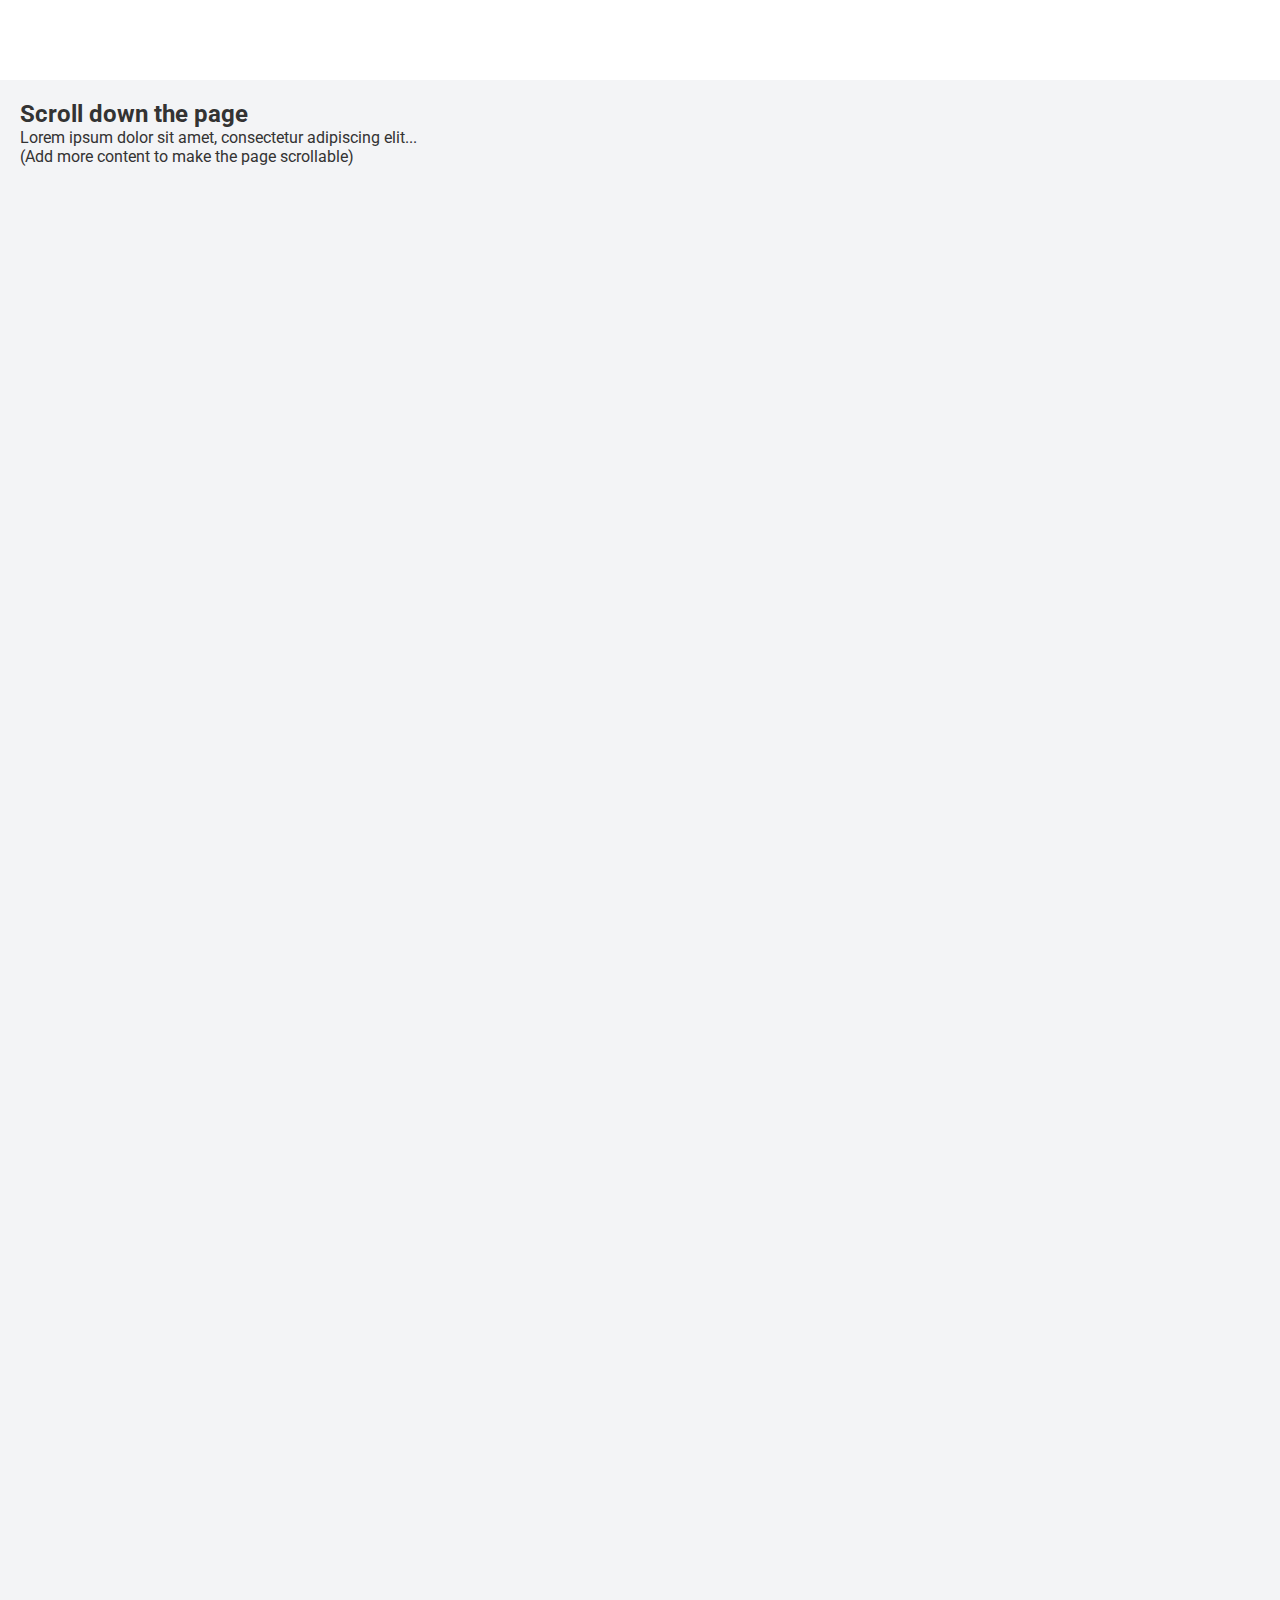
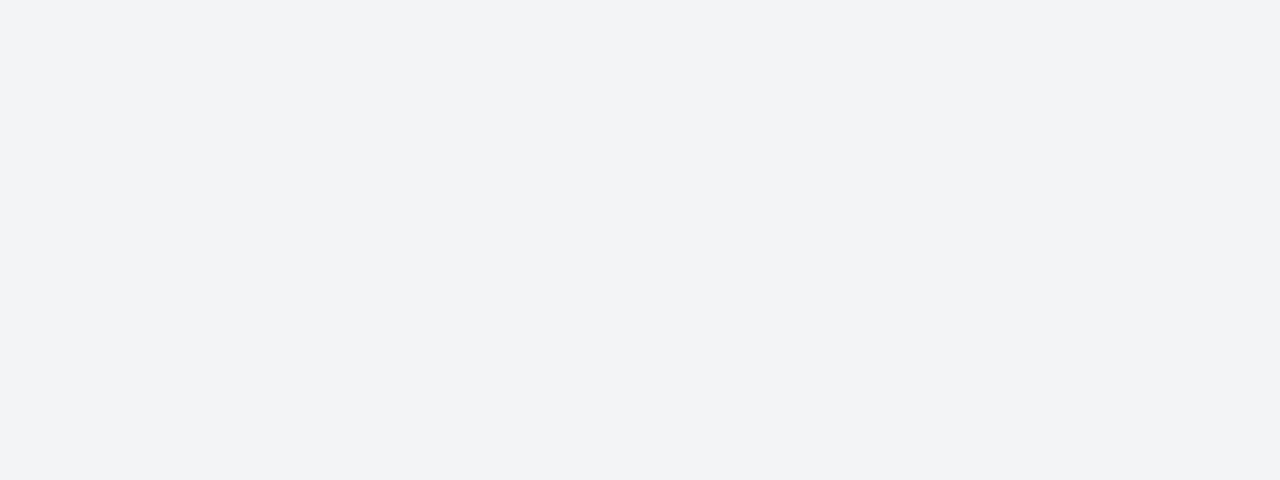
==== Mock website/test.html @ c3c1355d "uploaded" ====
<!DOCTYPE html>
<html lang="en">
<head>
    <meta charset="UTF-8">
    <meta name="viewport" content="width=device-width, initial-scale=1.0">
    <title>Scroll Navbar</title>
    <link rel="stylesheet" href="styles.css">
</head>
<body>
    <nav class="navbar">
        <h1>My Navbar</h1>
    </nav>
    <div class="content">
        <h2>Scroll down the page</h2>
        <p>Lorem ipsum dolor sit amet, consectetur adipiscing elit...</p>
        <p>(Add more content to make the page scrollable)</p>
    </div>
    <script >
      // Select the navbar
const navbar = document.querySelector('.navbar');

// Function to add or remove the 'scrolled' class
function handleScroll() {
    if (window.scrollY > 50) { // Change color after scrolling 50px
        navbar.classList.add('scrolled');
    } else {
        navbar.classList.remove('scrolled');
    }
}

// Attach scroll event listener
window.addEventListener('scroll', handleScroll);

    </script>
</body>
</html>
<style>
  /* General styles */
body {
    margin: 0;
    font-family: Arial, sans-serif;
}

.navbar {
    position: fixed;
    top: 0;
    width: 100%;
    padding: 15px 20px;
    background: transparent; /* Default transparent background */
    color: #fff;
    transition: background-color 0.3s ease, color 0.3s ease; /* Smooth transition */
    z-index: 1000;
}

.navbar.scrolled {
    background: #333; /* New background color when scrolling */
    color: #fff; /* Change text color if needed */
}

.content {
    margin-top: 80px; /* Space for fixed navbar */
    padding: 20px;
    height: 2000px; /* Large height to enable scrolling */
    background: #f3f4f6;
    color: #333;
}

</style>
---- Mock website/styles.css ----
@import url("https://fonts.googleapis.com/css2?family=Roboto:ital,wght@0,100;0,300;0,400;0,500;0,700;0,900;1,100;1,300;1,400;1,500;1,700;1,900&display=swap");


*{
    margin: 0;
    padding: 0;
    font-family: 'Roboto', sans-serif;
    box-sizing: border-box;
}
html.front-page{
body{
    background-color: #000;
    color: #fff;   
}

.header{
    width: 100%;
    height: 100vh;
    background-image: linear-gradient(rgba(0,0,0,0.7),rgba(0,0,0,0.7)),url(images/header-image.png);
    background-size: cover;
    background-position: center;
    padding: 10px 8%;
    position: relative;
}

nav{
    display: flex;
    align-items: center;
    justify-content: space-between;
    padding: 10px 0;
}

.logo{
    width: 150px;
    cursor: pointer;
}
nav button{
    border: 0;
    outline: 0;
    background: #db0001;
    color: #fff;
    padding: 7px 20px;
    font-size: 12px;
    border-radius: 4px;
    margin-left: 10px;
    cursor: pointer;
}

.language{
    display: inline-flex;
    align-items: center;
    background: transparent;
    border: 1px solid #fff;
    padding: 7px 10px;
}
.language img{
    width: 10px;
    margin-left: 10px;
}

.header-content{
    position: absolute;
    top: 50%;
    left: 50%;
    transform: translate(-50%,-50%);
    text-align: center;
    margin-top: 100px;
}

.header-content h1{
    font-size: 60px;
    line-height: 70px;
    font-weight: 600;
    max-width: 650px;
    margin-bottom: 20px;
}

.header-content h3{
    font-weight: 400;
    margin-bottom: 20px;
}
nav button a{
    color: #fff;
    text-decoration: none;
}
.signup{
    background: #303030;
    border-radius: 4px;
    display: flex;
    align-items: center;
    margin-top: 30px;
    overflow: hidden;
}

.signup input{
    color: #fff;
    border: #fff 1px solid;
    flex: 1;
    border: 0;
    outline: 0;
    margin-left: 20px;
    background: #303030;
    font-size: large;
}

.signup button{
    background: #db0001;
    border: 0;
    outline: 0;
    color: #fff;
    font-size: 16px;
    cursor: pointer;
    padding: 20px 30px;
}

.arc {
    background-color: #111; 
    height: 100px; 
    border-bottom-left-radius: 50% 50px; 
    border-bottom-right-radius: 50% 50px; 
}

/* --------------------features--------------------------- */
.container {
    padding: 20px;
    margin: 0px 100px;
    max-width: 2000px;
    align-items: center;
    justify-content: space-between;

}

.container h1 {
    font-size: 28px;
    margin-bottom: 20px;
}

.dropdowns {
    margin-bottom: 20px;
}

select {
    background-color: #1d1d1d;
    color: white;
    border: #333 2px solid;
    padding: 10px;
    margin-right: 10px;
    font-size: 16px;
    border-radius: 5px;
    cursor: pointer;
}


.movies {
    list-style: none;
    display: flex;
    gap: 10px;
    margin-left: 0;

}

.movie {
    border-radius: 10px;
    padding: 10px;
    text-align: center;
    justify-content: space-between;
    width: 100%;
    max-width: max-content;
    transition: 0.5s;
}

.movie img {
    width:200px;
    border-radius: 10px;
    align-items: center;
    cursor: pointer;
    border: #000 1px solid;

    
}

.movies .movie:hover{
    transform: scale(1.1);
    z-index: 2;
}

.card-wrapper .swiper-pagination{
    display: none;
}
.card-wrapper .swiper-slide-button{
   padding: 50px 20px;
   background-color: #303030;
   color: #fff;
    border-radius: 10px;
    opacity: 0.5;
}
.card-wrapper .swiper-slide-button:hover{
    background-color: #686868;
 }
 
.movie h3 {
    font-size: 16px;
    margin: 10px 0;
}

.recently-added {
    background-color: red;
    color: white;
    padding: 2px 5px;
    border-radius: 5px;
    font-size: 12px;
    position: relative;
    top: 0px;
    left: 0px;
}


.reasons {
    display: flex;
    gap: 20px;
    justify-content: space-between; 
    text-align: right;
    margin-top: 10px;
    
}

.reason {
    
    background: linear-gradient(333.52deg, #412855 1%, #20263d 80%, #24245f 100%);
    padding: 20px;
    max-width: 500px;
    border-radius: 20px;
    text-align: left;
    padding-bottom: 0px;
    justify-content: space-between;
    position: relative;
    padding-bottom: 150px;
}

.reason p {
    color: #afafaf;
    font-size: 18px;
    margin-bottom: 20px;
    word-wrap: break-word;
}

.reason h2 {
    font-size: 20px;
    margin-bottom: 10px;
}

.reason img{
    position: absolute;
    bottom: 10px;
    right: 10px; 
    width: 80px; 
    height: auto;
}

.join{
    margin-top: 10px;
}

/* -----------------faq-------------------- */

.faq{
    padding: 3px 12%;
    text-align: center;
    font-size: 18px;
}

.faq h2{
    padding-top: 50px;
    padding-bottom: 10px;
    text-align: left;
    font-weight: bolder;
    font-size: 25px;
}

.accordion{
    margin: 0px auto;
    width: 100%;
    max-width: 7500px;
}

.accordion li{
    list-style: none;
    width: 100%;
    padding: 3px;
}

.accordion li label{
    display: flex;
    align-items: center;
    padding: 25px;
    font-size: 25px;
    font-weight: 500;
    background: #303030;
    margin-bottom: 2px;
    cursor: pointer;
    position: relative;

}

label:after{
    content: '+';
    font-size: 34px;
    position: absolute;
    right: 20px;
    transition: transform 0.5s;
}

input[type="radio"]{
    display: none;
}

.accordion .content{
    background: #303030;
    text-align: left;
    padding: 0 20px;
    max-height: 0;
    overflow: hidden;
    transition: max-height 0.5s, padding 0.5s;
}
.accordion input[type="radio"]:checked + label + .content{
    max-height: 600px;
    padding: 30px 20px;
}

.accordion input[type="radio"]:checked + label::after{
    transform: rotate(135deg);
}
.faq .signup{
    max-width: 600px;
    margin: 20px auto 60px;
}
.faq .ready{
    padding-top: 50px;
    font-size: 13px;
}

.footer{
    padding: 50px 15% 10px;
    color: #777;
}

.footer h2{
    font-size: 18px;
    font-weight: 400;
    text-decoration: underline;
    margin-bottom: 30px;
}

.footer .col{
    flex-basis: 25%;
    flex-grow: 1;
    margin-bottom: 20px;
}
.footer .col a{
    display: block;
    color: #777;
    font-size: 14px;
    margin-bottom: 15px;
}
.footer .row{
    align-items: flex-start;
    display: flex;
    padding: 10px 0;
}

.footer .language{
    color: #fff;
    padding: 10px 20px;
    border-radius: 3px;
}
.copyright{
    font-size: 14px;
    margin-top: 30px;
    margin-bottom: 10px;
}

@media only screen and (max-width:600px){
    .logo{
        width: 100px;
    }
    nav button{
        padding: 5px 10px;
    }
    nav .language{
        padding: 4px 8px;
    }
    .header-content{
        position: unset;
        transform: none;
        padding-top: 150px;
    }
    .header-content h1{
        font-size: 30px;
    }

    .signup input{
        font-size: 12px;
        }

    .signup button{
        font-size: 12;
        padding: 10px 15px;
    }

    .arc {
        height: 50px; 
    }
    .container{
        padding: 0;
        margin: 0 10px;
    }
    .container h1{
        font-size: 18px;
        margin-top: 0px;
        margin-bottom: 3px;
    }

    select{
        margin-top: 0px;
        padding: 3px;
        font-size: 10px;
        border-radius: 5px;
    }
    .reasons{
        display: block;
    }
    .reason{
        padding-bottom: 90px;
        margin-top: 5px;
    }
    
    .faq h2{
        font-size: 20px;
    }

    .accordion .content{
        font-size: 14px;
    }

    .accordion li label{
        padding: 10px;
        font-size: 14px;
    }

    label::after{
        font-size: 22px;
    }

    .footer h2{
        font-size: 14px;
    }
    
    .footer .col a{
        font-size: 12px;
        margin-bottom: 5px;
    }

    .footer .language{
        padding: 4px 8px;
    }
    .card-wrapper .swiper-slide-button{
        display: none;
    }
}
}
/* <========= Log in Page ==========> */
html.login{
body{
    background-color: #000;
}
body::before{
    content: "";
    position: absolute;
    left: 0;
    top: 0;
    width: 100%;
    height: 100%;
    opacity: 0.5;
    background: url(images/header-image.png);
    background-position: center;
}

nav{
    position: fixed;
    z-index: 1;
    padding: 25px 60px;
}
nav a img{
    width: 160px;
}
.form-wrapper{
    position: absolute;
    left: 50%;
    top: 50%;
    width: 430px;
    padding: 60px;
    border-radius: 4px;
    background: rgba(0,0,0,0.75);
    transform: translate(-50%, -50%);
}
.form-wrapper h2{
    color: #fff;
    font-size: 2rem;
}

.form-wrapper form{
    margin: 25px 0 65px;
}

form .form-control{
    position: relative;
    height: 50px;
    margin-bottom: 16px;
}
.form-control input{
    height: 100%;
    width: 100%;
    background: #333;
    outline: none;
    border: none;
    color: #fff;
    font-size: 1rem;
    border-radius: 4px;
    padding: 0 20px;

}
.form-control input:is(:focus, :valid) {
    padding: 16px 20px 0;
    background: #444;

}
.form-control label{
    position: absolute;
    left: 20px;
    top: 50%;
    color: #8c8c8c;
    font-size: 1rem;
    transform: translateY(-50%);
    transition: all 0.1s ease;
}
.form-control input:is(:focus, :valid) ~ label{
    font-size: 0.75rem;
    transform: translateY(-130%);
}
form button{
    width: 100%;
    padding: 16px 0;
    font-size: 1rem;
    border: none;
    outline: none;
    color: #fff;
    cursor: pointer;
    font-weight: 500;
    border-radius: 4px;
    background: #e50914;
    margin: 25px 0 10px;
    transition: 0.1s ease;
}
form button:hover{
    background: #c40812;
}
form .form-help{
    display: flex;
    justify-content: space-between;
}
form .remember-me{
    display: flex;
}
form .remember-me input{
    margin-right: 5px;
    accent-color: #b3b3b3;
}
form .form-help :where(label, a){
    font-size: 16px;
}

.form-wrapper :where(label, p, small, a){
    color: #b3b3b3;
}

.form-wrapper p a{
    color: #fff;
}

.form-wrapper small{
    display: block;
    margin-top: 15px;
}
.form-wrapper small a{
    color: #0071eb;
}
.form-wrapper a{
    text-decoration: none;
}
.form-wrapper a:hover{
    text-decoration: underline;
}

@media (max-width: 740px){
    body::before{
        display: none;
    }
    nav, .form-wrapper{
        padding: 20px;
    }
    nav a img{
        width: 140px;
    }
    .form-wrapper{
        top: 43%;
        width: 100%;
    }
    .form-wrapper form{
        margin: 25px 0 40px;
    }
}
}

html.who{
body{
    background: linear-gradient(rgba(0,0,0,1),rgba(0,0,0,0.89),rgba(0,0,0,0.9),rgba(0,0,0,0.9),rgba(0,0,0,0.9));
    height: 100vh;    
    width: 100%;
    }
.main{
    position: relative;
    top: 25%;
}
h1{
   color: #fff; 
   font-size: 65px;
   font-weight: 400;
   text-align: center;
}
ul{
    list-style: none;
    display: flex;
    flex-wrap: wrap;
    justify-content: center;
    margin: 45px 10px;
    gap: 35px;
}

.profile span{
    color: #929292;
    display: block;
    text-align: center;
    font-size: 25px;
    margin: 15px 0;
}
.list-profile img{
    border-radius: 5px;
    width: 190px;
}

.settings{
    text-decoration: none;
    width: 260px;
    margin: 80px auto;
    padding: 11px;
    text-align: center;
    display: block;
    border: #929292 1px solid;
    color: #929292;
    font-size: 23px;
    letter-spacing: 2px;
}

.profile:hover img{
    outline: #fff 4px solid;
}
.profile:hover span{
    color: #fff;
}

.settings:hover {
    color: #fff;
    border: #fff 1px solid;
}

@media (max-width: 740px){
    h1{
        color: #fff; 
        font-size: 30px;
        font-weight: 400;
        text-align: center;
     }
     ul{
         list-style: none;
         display: flex;
         flex-wrap: wrap;
         justify-content: center;
         margin: 15px 40px;
         gap: 10px;
     }
     
     .profile span{
         color: #929292;
         display: block;
         text-align: center;
         font-size: 15px;
         margin: 5px  0;
     }
     .list-profile img{
         border-radius: 5px;
         width: 80px;
     }
     
     .settings{
         text-decoration: none;
         width: 170px;
         margin: 80px auto;
         padding: 5px;
         text-align: center;
         display: block;
         border: #929292 1px solid;
         color: #929292;
         font-size: 15px;
         letter-spacing: 2px;
     }
     
}
}

html.browse{

    body {
    margin: 0;
    font-family: Arial, sans-serif;
    background-color: #141414;
    color: #fff;
  }
  
 
  .navbar {
    position: fixed;
    display: flex;
    justify-content: space-between;
    align-items: center;
    padding: 10px 20px 10px;
    background:linear-gradient(rgba(0,0,0,1),rgba(0,0,0,0.7),rgba(0,0,0,0));
    position: fixed;
    width: 100%;
    top: 0;
    z-index: 10;
    transition: all .3s ease;
  }

  .navbar.scrolled{
    background: rgb(10, 10, 10);
  }
  .navbar .left{
    display: flex;
    align-items: center;
  }
  
  .navbar .logo {
    width: 90px;
    cursor: pointer;
    margin: 12px 40px;
  }
 
  .search{
    border: none;
    display: flex;
    height: 33px;
    width: 40px;
    position: relative;
    transition: width .5s ease;
    overflow: hidden;
    background: none;
    margin: 0 10px;
  }

  .search input{
    flex-grow: 1;
    font-size: 15px;
    border: 0;
    outline: none;
    position: absolute;
    top: 0;
    bottom: 0;
    left: 50px;
    line-height: 30px;
    background: none;
    width: 0;
    color: #fff;
  }
  .search .submit{
    font-size: 20px;
    cursor: pointer;
    border: none;
    background: none;
    margin-left: auto;
    color: #fff;
    position: absolute;
    height: 30px;
  }

  .search:focus-within{
    width: 250px;
    border: #fff 1px solid;
    background: rgba(0,0,0,0.7);
  }

  .search:focus-within input{
    width: 250px;
  }
  .nav-icons {
    display: flex;
    align-items: center;
    margin: 0 40px;
    gap:  7px;
    }

  .nav-links a, .nav-icons a {
    text-decoration: none;
    color: #fff;
    margin-right: 15px;
    font-size: 14px;
  }
  
  .nav-icons i {
    font-size: 20px;
    margin-left: 10px;
  }
  
  .nav-icons img{
    width: 33px;
    border-radius: 5px;
  }
  .profile{
    display:flex;
    gap: 10px;
    align-items: center;
  }
  
  .profile-bar{
    position: absolute;
    background: rgba(0,0,0,0.7);
    width: 200px;
    top: 70px;
    right: 60px;
    z-index: 0;
    opacity: 0;
    transition: all 0.3s ease;
  }

  .profile-bar ul{
    margin: 10px;
    list-style: none;
    line-height: 30px;
  }

  .profile-bar li{
    display: flex;
    align-items: center;
  }

  .profile-bar .settings{
    margin-top: 10px;
  }

  .profile-bar .settings li{
    gap: 20px;
  }

    .sign-out{
    text-align: center;
    padding: 15px;
    border-top: #fff 1px solid;
  }

  .profile-bar i{
    color: #cfcfcf;
  }

  .profile .down-icon{
    transition: all .3s ease;
  }

  .profile-bar a:hover{
    text-decoration: underline;
  }
  .profile:hover .down-icon{
    rotate: 180deg;
  }
  .profile:hover ~ .profile-bar{
    opacity: 1;
  }

  .profile:focus-within ~ .profile-bar{
    opacity: 1;
  }
  .nav-icons .down-icon{
    width: 10px;
  }

  .featured {
    position: relative;
    height: 80vh;
  }
  
  .featured-image {
    width: 100%;
    height: 100%;
    object-fit: cover;
    position: absolute;
  }
  .featured video{
    z-index: 1;
    transition: all .5s ease;
  }

  .featured img{
    z-index:0;
    opacity: 0;
    transition: all .5s ease;
  }
  .featured-content {
    z-index: 6;
    position: absolute;
    top: 50%;
    left: 5%;
    color: #ffffff;
    max-width: 600px;
    text-shadow: 1px 1px rgba(0,0,0,0.7);
  }
  
  .featured-content h1 {
    font-size: 50px;
    margin-bottom: 10px;
  }
  
  .featured-content p {
    font-size: 18px;
    margin-bottom: 20px;
  }
  .buttons{
    display: flex;
    width: 180vh;
  }
  .buttons .left {
    display: flex;
    gap: 10px;
  }
  .buttons .right{
    display: flex;
    align-items: center;
    gap: 30px;
    margin-left: 50px;
    position: absolute;
    left: 162vh;
  }

  .right #volumeButton{
    cursor: pointer;
    color: #fff;
    background: none;
    padding: 20px;
    border-radius: 50%;
    border: #fff 1px solid;
    font-weight: bold;
    position: absolute;
    opacity: 1;
    right: 170px;
    bottom: 20px;
    z-index: 1111;
  }
  .right #unmuteButton{
    cursor: pointer;
    color: #fff;
    background: none;
    padding: 20px;
    border-radius: 50%;
    border: #fff 1px solid;
    font-weight: bold;
    position: absolute;
    opacity: 0;
    right: 170px;
    bottom: 20px;
    z-index: 3;
  }
  #volumeButton.muted ~ #unmuteButton{
    opacity: 1;
  }
  #volumeButton.muted{
    opacity: 0;
}

  #replayButton{
    cursor: pointer;
    color: #fff;
    background: none;
    padding: 20px;
    border-radius: 50%;
    border: #fff 1px solid;
    font-weight: bold;
    position: absolute;
    right: 170px;
    opacity: 0;
    bottom: 20px;
  }

  .video-ended #replayButton{
    opacity: 1;
    z-index: 1111;
  }

  .video-ended #volumeButton{
    opacity: 0;
  }
  .video-ended #unmuteButton{
    opacity: 0;
  }

  .video-ended .featured video{
    z-index: 0;
    opacity: 0;
  }
  .video-ended .featured img{
    z-index: 1;
    opacity: 1;
  }

  .age{
    font-size: 30px;
    font-weight: bold;
    padding: 20px;
    border-left: #fff 2px solid;
    background: rgba(0,0,0,0.3);
    width: 150px;
    z-index: 2;
  }
  
  .play-button{
    background: rgba(255, 255, 255, 0.9);
    color: #000;
    border: none;
    padding: 20px 40px;
    font-size: 16px;
    border-radius: 5px;
    cursor: pointer;
    font-size: 20px;
    font-weight: bold;
  }
  .info-button{
    background: rgba(126, 126, 126, 0.7);
    color: #fff;
    border: none;
    padding: 20px 40px;
    font-size: 16px;
    border-radius: 5px;
    cursor: pointer;
    font-size: 20px;
    font-weight: bold;
  }


  .play-button:hover, .info-button:hover {
    opacity: 80%;
  }
  

  .thumbnail-row {
    padding: 20px;
  }
  
  .thumbnail-row h2 {
    margin-bottom: 10px;
    font-size: 22px;
  }
  
  .thumbnails {
    display: flex;
    gap: 10px;
    overflow-x: auto;
  }
  
  .thumbnails img {
    width: 200px;
    height: 300px;
    border-radius: 5px;
  }
  
}
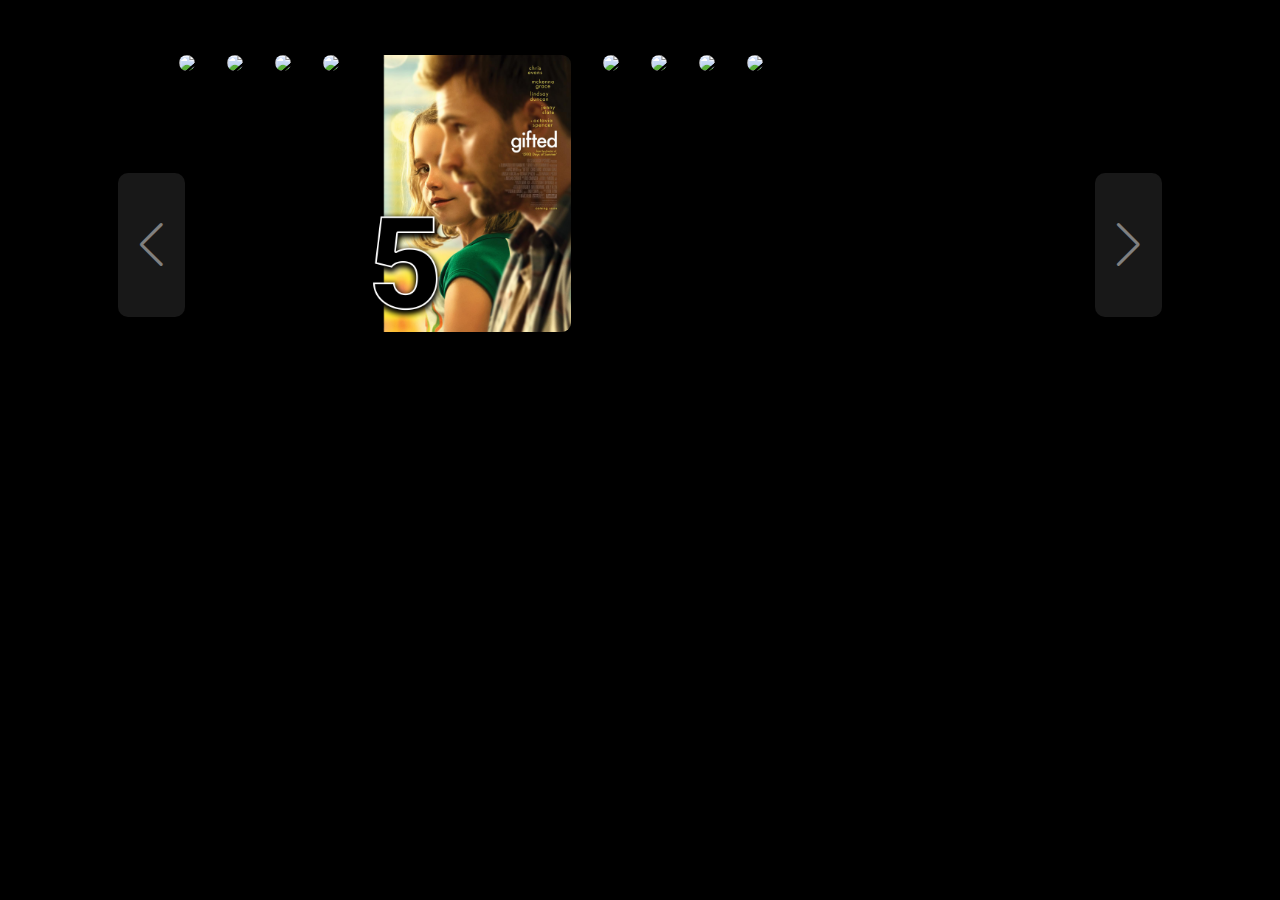
==== commit d2a135b0: "added more  features" ====
--- a/Mock website/test.html
+++ b/Mock website/test.html
@@ -3,66 +3,291 @@
 <head>
     <meta charset="UTF-8">
     <meta name="viewport" content="width=device-width, initial-scale=1.0">
-    <title>Scroll Navbar</title>
-    <link rel="stylesheet" href="styles.css">
+    <link rel="stylesheet" href="https://cdn.jsdelivr.net/npm/swiper@11/swiper-bundle.min.css">
+    <title>Document</title>
 </head>
+<style>
+body{
+    background-color: #000;
+    color: #fff;   
+}
+
+.header{
+    width: 100%;
+    height: 100vh;
+    background-image: linear-gradient(rgba(0,0,0,0.7),rgba(0,0,0,0.7)),url(images/header-image.png);
+    background-size: cover;
+    background-position: center;
+    padding: 10px 8%;
+    position: relative;
+}
+
+nav{
+    display: flex;
+    align-items: center;
+    justify-content: space-between;
+    padding: 10px 0;
+}
+
+.logo{
+    width: 150px;
+    cursor: pointer;
+}
+nav button{
+    border: 0;
+    outline: 0;
+    background: #db0001;
+    color: #fff;
+    padding: 7px 20px;
+    font-size: 12px;
+    border-radius: 4px;
+    margin-left: 10px;
+    cursor: pointer;
+}
+
+.language{
+    display: inline-flex;
+    align-items: center;
+    background: transparent;
+    border: 1px solid #fff;
+    padding: 7px 10px;
+}
+.language img{
+    width: 10px;
+    margin-left: 10px;
+}
+
+.header-content{
+    position: absolute;
+    top: 50%;
+    left: 50%;
+    transform: translate(-50%,-50%);
+    text-align: center;
+    margin-top: 100px;
+}
+
+.header-content h1{
+    font-size: 60px;
+    line-height: 70px;
+    font-weight: 600;
+    max-width: 650px;
+    margin-bottom: 20px;
+}
+
+.header-content h3{
+    font-weight: 400;
+    margin-bottom: 20px;
+}
+nav button a{
+    color: #fff;
+    text-decoration: none;
+}
+.signup{
+    background: #303030;
+    border-radius: 4px;
+    display: flex;
+    align-items: center;
+    margin-top: 30px;
+    overflow: hidden;
+}
+
+.signup input{
+    color: #fff;
+    border: #fff 1px solid;
+    flex: 1;
+    border: 0;
+    outline: 0;
+    margin-left: 20px;
+    background: #303030;
+    font-size: large;
+}
+
+.signup button{
+    background: #db0001;
+    border: 0;
+    outline: 0;
+    color: #fff;
+    font-size: 16px;
+    cursor: pointer;
+    padding: 20px 30px;
+}
+
+.arc {
+    background-color: #111; 
+    height: 100px; 
+    border-bottom-left-radius: 50% 50px; 
+    border-bottom-right-radius: 50% 50px; 
+}
+
+/* --------------------features--------------------------- */
+.container {
+    padding: 20px;
+    margin: 0px 100px;
+    max-width: 2000px;
+    align-items: center;
+    justify-content: space-between;
+
+}
+
+.container h1 {
+    font-size: 28px;
+    margin-bottom: 20px;
+}
+
+.dropdowns {
+    margin-bottom: 20px;
+}
+
+select {
+    background-color: #1d1d1d;
+    color: white;
+    border: #333 2px solid;
+    padding: 10px;
+    margin-right: 10px;
+    font-size: 16px;
+    border-radius: 5px;
+    cursor: pointer;
+}
+
+
+.movies {
+    list-style: none;
+    display: flex;
+    gap: 10px;
+    margin-left: 0;
+
+}
+
+.movie {
+    border-radius: 10px;
+    padding: 10px;
+    text-align: center;
+    justify-content: space-between;
+    width: 100%;
+    max-width: max-content;
+    transition: 0.5s;
+}
+
+.movie img {
+    width:200px;
+    border-radius: 10px;
+    align-items: center;
+    cursor: pointer;
+    border: #000 1px solid;
+
+    
+}
+
+.movies .movie:hover{
+    transform: scale(1.1);
+    z-index: 2;
+}
+
+.card-wrapper .swiper-pagination{
+    display: none;
+}
+.card-wrapper .swiper-slide-button{
+   padding: 50px 20px;
+   background-color: #303030;
+   color: #fff;
+    border-radius: 10px;
+    opacity: 0.5;
+}
+.card-wrapper .swiper-slide-button:hover{
+    background-color: #686868;
+ }
+ 
+.movie h3 {
+    font-size: 16px;
+    margin: 10px 0;
+}
+
+.reasons {
+    display: flex;
+    gap: 20px;
+    justify-content: space-between; 
+    text-align: right;
+    margin-top: 10px;
+    
+}
+
+.reason {
+    
+    background: linear-gradient(333.52deg, #412855 1%, #20263d 80%, #24245f 100%);
+    padding: 20px;
+    max-width: 500px;
+    border-radius: 20px;
+    text-align: left;
+    padding-bottom: 0px;
+    justify-content: space-between;
+    position: relative;
+    padding-bottom: 150px;
+}
+
+.reason p {
+    color: #afafaf;
+    font-size: 18px;
+    margin-bottom: 20px;
+    word-wrap: break-word;
+}
+
+.reason h2 {
+    font-size: 20px;
+    margin-bottom: 10px;
+}
+
+.reason img{
+    position: absolute;
+    bottom: 10px;
+    right: 10px; 
+    width: 80px; 
+    height: auto;
+}
+
+.join{
+    margin-top: 10px;
+}
+
+
+</style>
 <body>
-    <nav class="navbar">
-        <h1>My Navbar</h1>
-    </nav>
-    <div class="content">
-        <h2>Scroll down the page</h2>
-        <p>Lorem ipsum dolor sit amet, consectetur adipiscing elit...</p>
-        <p>(Add more content to make the page scrollable)</p>
+    <div class="container swiper">
+        <div class="card-wrapper">
+        <ul class="movies swiper-wrapper">
+            <li class="movie swiper-slide">
+                <img src="/images/PNG/Bad_boy.png">
+            </li>
+            <li class="movie swiper-slide">
+                <img src="images/PNG/HAH.png">
+            </li>
+            <li class="movie swiper-slide">
+                <img src="/images/PNG/OBB.png">
+            </li>
+            <li class="movie swiper-slide">
+                <img src="images/PNG/COT.png">
+            </li>
+            <li class="movie swiper-slide">
+                <img src="images/PNG/Gifted.png">
+            </li>
+            <li class="movie swiper-slide">
+                <img src="images/PNG/Uglies.png">
+            </li>
+            <li class="movie swiper-slide">
+                <img src="images/PNG/HMMBGD.png">
+            </li>
+            <li class="movie swiper-slide">
+                <img src="images/PNG/CUNI.png">
+            </li>
+            <li class="movie swiper-slide">
+                <img src="images/PNG/NMB.png">
+            </li>
+        </ul>
+        <div class="swiper-pagination"></div>
+        <div class="swiper-slide-button swiper-button-prev"></div>
+        <div class="swiper-slide-button swiper-button-next"></div>
+        </div>
     </div>
-    <script >
-      // Select the navbar
-const navbar = document.querySelector('.navbar');
-
-// Function to add or remove the 'scrolled' class
-function handleScroll() {
-    if (window.scrollY > 50) { // Change color after scrolling 50px
-        navbar.classList.add('scrolled');
-    } else {
-        navbar.classList.remove('scrolled');
-    }
-}
-
-// Attach scroll event listener
-window.addEventListener('scroll', handleScroll);
-
-    </script>
+    <script src="https://cdn.jsdelivr.net/npm/swiper@11/swiper-bundle.min.js"></script>
+    <script src="script.js"></script>
 </body>
-</html>
-<style>
-  /* General styles */
-body {
-    margin: 0;
-    font-family: Arial, sans-serif;
-}
-
-.navbar {
-    position: fixed;
-    top: 0;
-    width: 100%;
-    padding: 15px 20px;
-    background: transparent; /* Default transparent background */
-    color: #fff;
-    transition: background-color 0.3s ease, color 0.3s ease; /* Smooth transition */
-    z-index: 1000;
-}
-
-.navbar.scrolled {
-    background: #333; /* New background color when scrolling */
-    color: #fff; /* Change text color if needed */
-}
-
-.content {
-    margin-top: 80px; /* Space for fixed navbar */
-    padding: 20px;
-    height: 2000px; /* Large height to enable scrolling */
-    background: #f3f4f6;
-    color: #333;
-}
-
-</style>+</html>